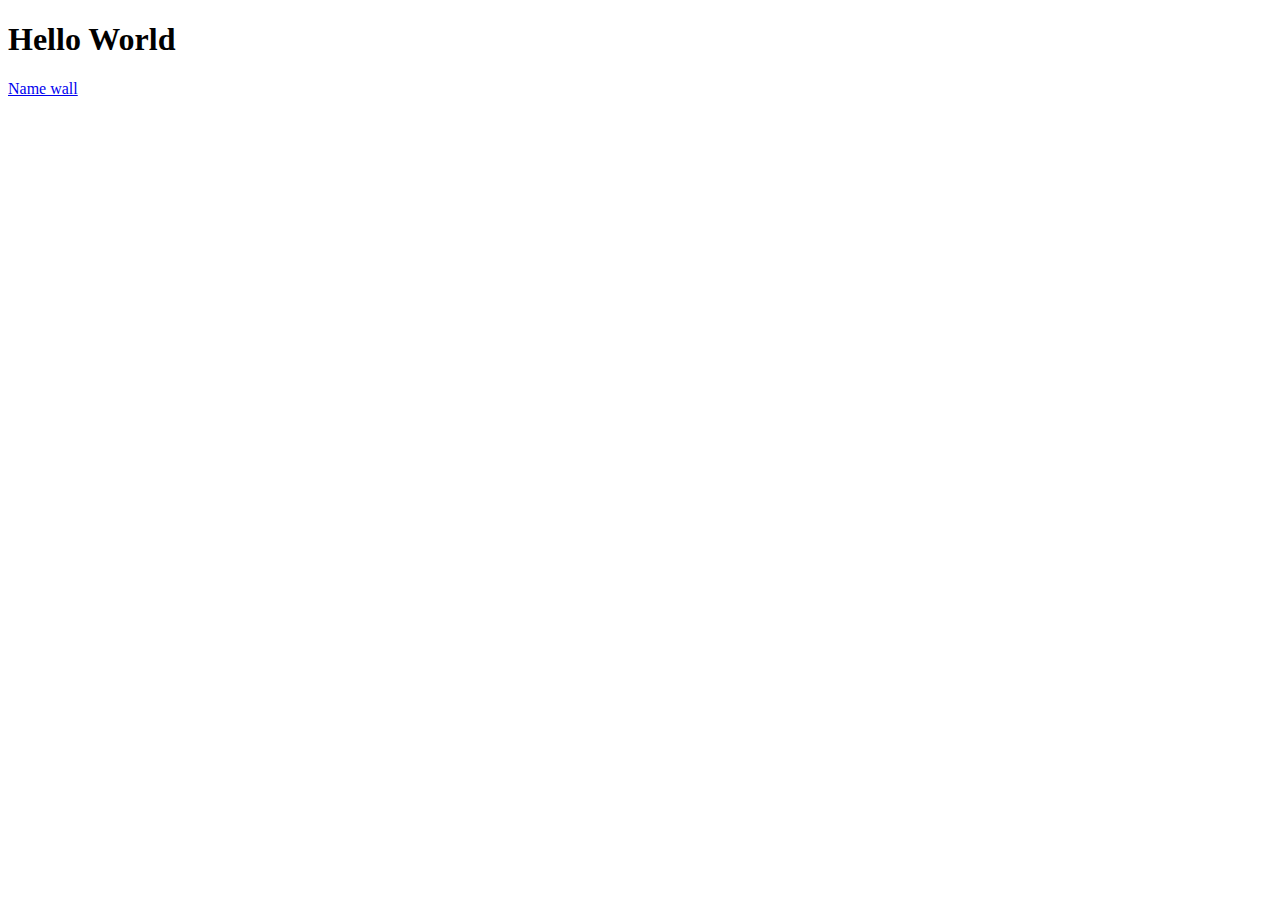
==== index.html @ c441cd7d "Added p5 as link" ====
<!DOCTYPE html>
<html>
  <head>
    <meta charset="utf-8" />
  </head>
  <style>
    @import url("https://fonts.googleapis.com/css2?family=IBM+Plex+Sans:wght@500&display=swap");
  </style>
  <body>
    <script src="sketch.js"></script>
    <h1>Hello World</h1>
    <a href="namewall.html">Name wall</a>
  </body>
</html>
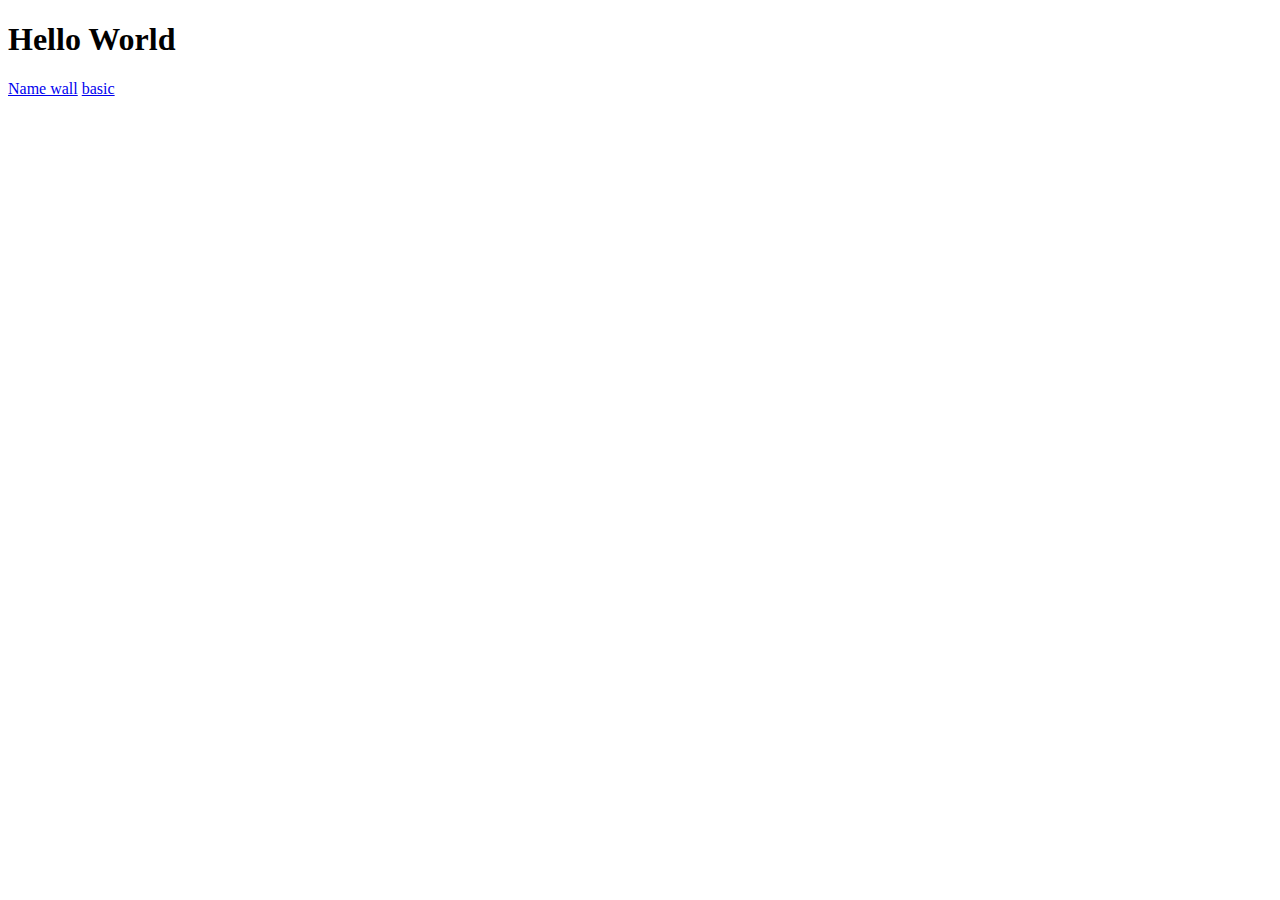
==== commit 00326a1f: "new html" ====
--- a/index.html
+++ b/index.html
@@ -4,11 +4,14 @@
     <meta charset="utf-8" />
   </head>
   <style>
+    <link rel="stylesheet" type="text/css" href="style.css" />
     @import url("https://fonts.googleapis.com/css2?family=IBM+Plex+Sans:wght@500&display=swap");
   </style>
   <body>
     <script src="sketch.js"></script>
     <h1>Hello World</h1>
     <a href="namewall.html">Name wall</a>
+    <a href="basic.html">basic</a>
+  
   </body>
 </html>
--- a/style.css
+++ b/style.css
@@ -0,0 +1,8 @@
+html,
+body,
+h1,
+p {
+  margin: 0;
+  padding: 0;
+  font-family: "IBM Plex Sans", sans-serif;
+}
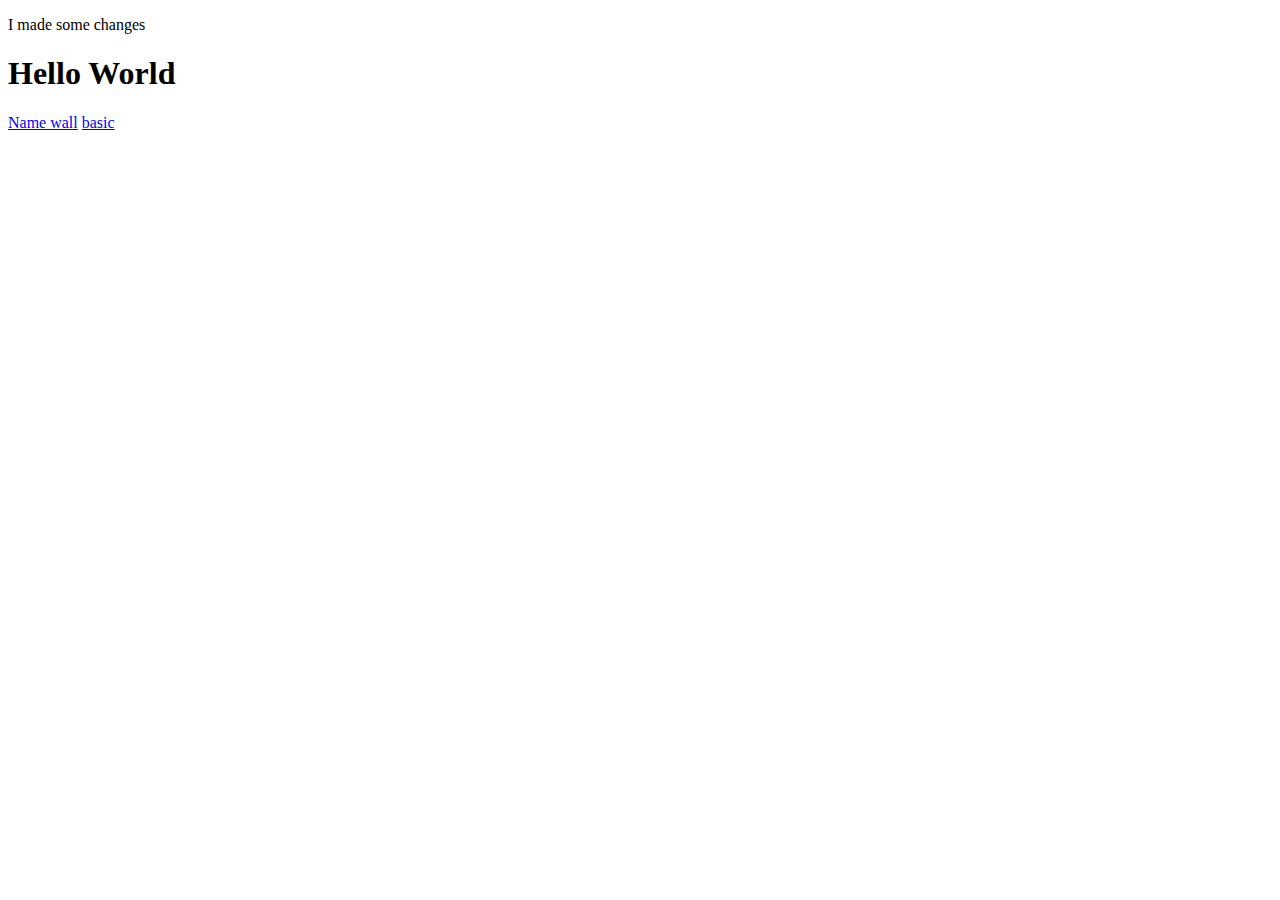
==== commit daf201ed: "Update index.html" ====
--- a/index.html
+++ b/index.html
@@ -9,6 +9,7 @@
   </style>
   <body>
     <script src="sketch.js"></script>
+    <p> I made some changes </p>
     <h1>Hello World</h1>
     <a href="namewall.html">Name wall</a>
     <a href="basic.html">basic</a>
